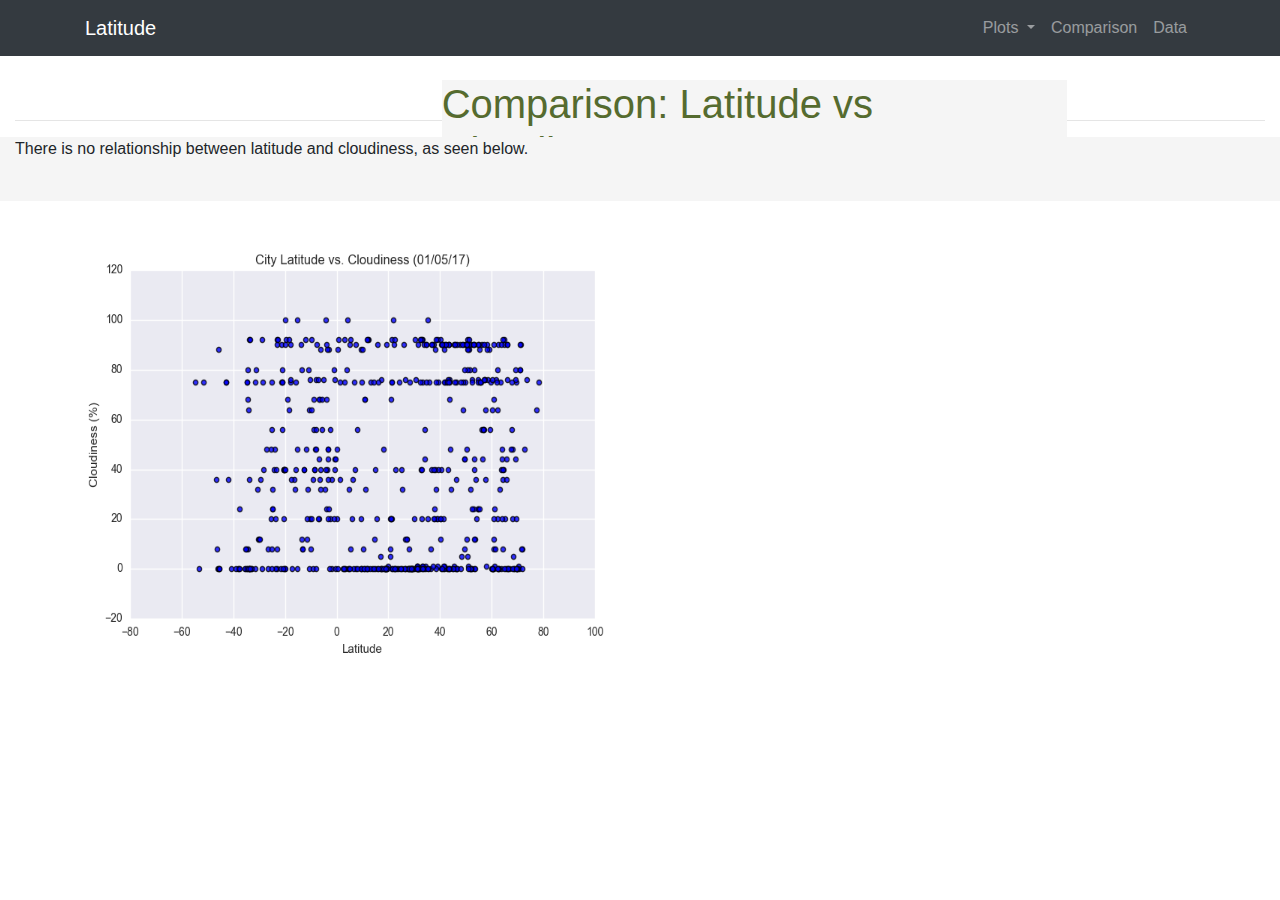
==== cloudiness.html @ 569db22d "Finished plot pages: WS, humidity, etc" ====
<!DOCTYPE html>
<html lang="en">

<head>
  <meta charset="UTF-8">
  <title>Summary</title>
  
  <!-- reset css -->

  <link rel="stylesheet" href="reset.css">
  <link rel="stylesheet" href="https://stackpath.bootstrapcdn.com/bootstrap/4.3.1/css/bootstrap.min.css" integrity="sha384-ggOyR0iXCbMQv3Xipma34MD+dH/1fQ784/j6cY/iJTQUOhcWr7x9JvoRxT2MZw1T" crossorigin="anonymous">

  <script src="https://code.jquery.com/jquery-3.3.1.slim.min.js" integrity="sha384-q8i/X+965DzO0rT7abK41JStQIAqVgRVzpbzo5smXKp4YfRvH+8abtTE1Pi6jizo" crossorigin="anonymous"></script>
  <script src="https://cdnjs.cloudflare.com/ajax/libs/popper.js/1.14.7/umd/popper.min.js" integrity="sha384-UO2eT0CpHqdSJQ6hJty5KVphtPhzWj9WO1clHTMGa3JDZwrnQq4sF86dIHNDz0W1" crossorigin="anonymous"></script>
  <script src="https://stackpath.bootstrapcdn.com/bootstrap/4.3.1/js/bootstrap.min.js" integrity="sha384-JjSmVgyd0p3pXB1rRibZUAYoIIy6OrQ6VrjIEaFf/nJGzIxFDsf4x0xIM+B07jRM" crossorigin="anonymous"></script>

  <link rel="stylesheet" href="style.css">

  <body>
      <!--Navbar adjustments-->
      <nav class="navbar navbar-expand-lg navbar-dark bg-dark">
        <div class="container">
            <a class="navbar-brand text-white background-color-teal" href="index.html" >Latitude</a>
            <button class="navbar-toggler" type="button" data-toggle="collapse" data-target="#navbarSupportedContent" aria-controls="navbarSupportedContent" aria-expanded="false" aria-label="Toggle navigation">
                <span class="navbar-toggler-icon"></span>
            </button>
            
            <div class="collapse navbar-collapse" id="navbarSupportedContent">
                <ul class="navbar-nav ml-auto">    
                    <li class="nav-item dropdown">
                        <a class="nav-link dropdown-toggle" href="#" id="navbarDropdown" role="button" data-toggle="dropdown" aria-haspopup="true" aria-expanded="false">
                            Plots
                        </a>
                        <div class="dropdown-menu dropdown-menu-right" aria-labelledby="navbarDropdown">
                            <a class="dropdown-item" href="temp.html">Max Temperature</a>
                            <a class="dropdown-item" href="humidity.html">Humidity</a>
                            <a class="dropdown-item" href="cloudiness.html">Cloudiness</a>
                            <a class="dropdown-item" href="windspeed.html">Wind Speed</a>
                        </div>
                    </li>
                    <li class="nav-item">
                        <a class="nav-link" href="comparison.html">Comparison</a>
                    </li>
                    <li class="nav-item">
                        <a class="nav-link" href="data.html">Data</a>
                    </li>
                </ul>
            </div>
        </div>
    </nav>
    

    <!-- Header -->

  <div class="container-fluid">
    <div class='row align-items-center'>
        <div class="col-lg-4">
            </br>
        </div>
        <div class="col-lg-6">
            <h1 class= "intro">Comparison: Latitude vs Cloudiness </h1>
        </div>
        <div class="col-lg-2">
            </br>
            </br>
        </div>
    </div> 
    <hr> 
    <div class="row">
        <div id="comp_note" class="col-md-12">
            <p> There is no relationship between latitude and cloudiness, as seen below. </p> 
            </br>
    </div> 

    <!-- graphs -->
    <div class="row">
        <div class="col-md-1">
        </div>
        <div class="col-lg-5">
            </br>
            <figure>
                <a href="cloudiness.html">
                    <img src="Resources\assets\images\Fig3.png"
                        alt = "Max Temp vs. Latitude" height="450" width="600">
                </a>
            </figure>
        </div>
---- style.css ----
/* Navbar section */
<style>

.navbar-light .navbar-brand{
    background-color: rgb(18, 216, 216);
}

.navbar-nav ml-auto{
    background-color: slategrey;
    color: snow;
}
<h3>{
    text-align: center;
    background color: blue;
    color: text-white;
  } </h3>

.navbar-brand {
color:olivedrab
} 
</style>

<h3>



/* Here we define some styles that will ONLY be applied at screen sizes below certain pixels */

@media (max-width: 900px) {
    .navbar-dark{
        background: rgb(0, 0, 0);

    }



    .navbar-toggler{
        background: rgb(92, 90, 90);

    }



    #bottom_visual_page{
        position:relative;
        bottom:-1000px;
        left: 0;

    }



    /* comparisons_pg figure captions */

    figcaption.caption {
        right:1000px;
        font-size: 24px;
        color:teal;
        font-weight: bold;
    }

}


/* End navbar section */


h1.intro{
    position:absolute;
    top: 10%;
    text-align:left;
    color:darkolivegreen;
    background-color:whitesmoke;
}



#intro {
    position:absolute;
    color: darkolivegreen;
    top: 20%;
    text-align: center;
}



/* header (first row) under nav bar */
#header {
    position:absolute;
    color: cadetblue;
    top: 20%;
    text-align: right;
}



p.description {
    position:relative;
    top: 5%;
    text-align: left;
    font-size: 18px;
    margin: 10%;
}



/* comparisons_pg figure captions */
figcaption.caption {
    text-align: center;
    font-size: 24px;
    color:darkslategray;
    font-weight: bold;
}

/* intro note in comparisons_pg */

#comp_note{
    left:0%;
    background-color: whitesmoke;
}



/* in Data_pg??? May be unnecessary. */

#CityData {
    position:absolute;
    top: 20%;
    left:25%;
}



/* bottom header (visualization section) */

#bot_header{
    position:absolute;
    top: 20%;
    left:26%;
    text-align: right;
}



#bottom_visual {
    position:absolute;
    bottom: -150;
    right: 15%;
}


#bottom_visual_page{
    position:relative;
    width: 100%;
    bottom: 5px;
}



#bottom_space_data_pg{
    position: relative;
    width: 100%;
    bottom: 5px;
    background:rgb(255, 255, 255);
}
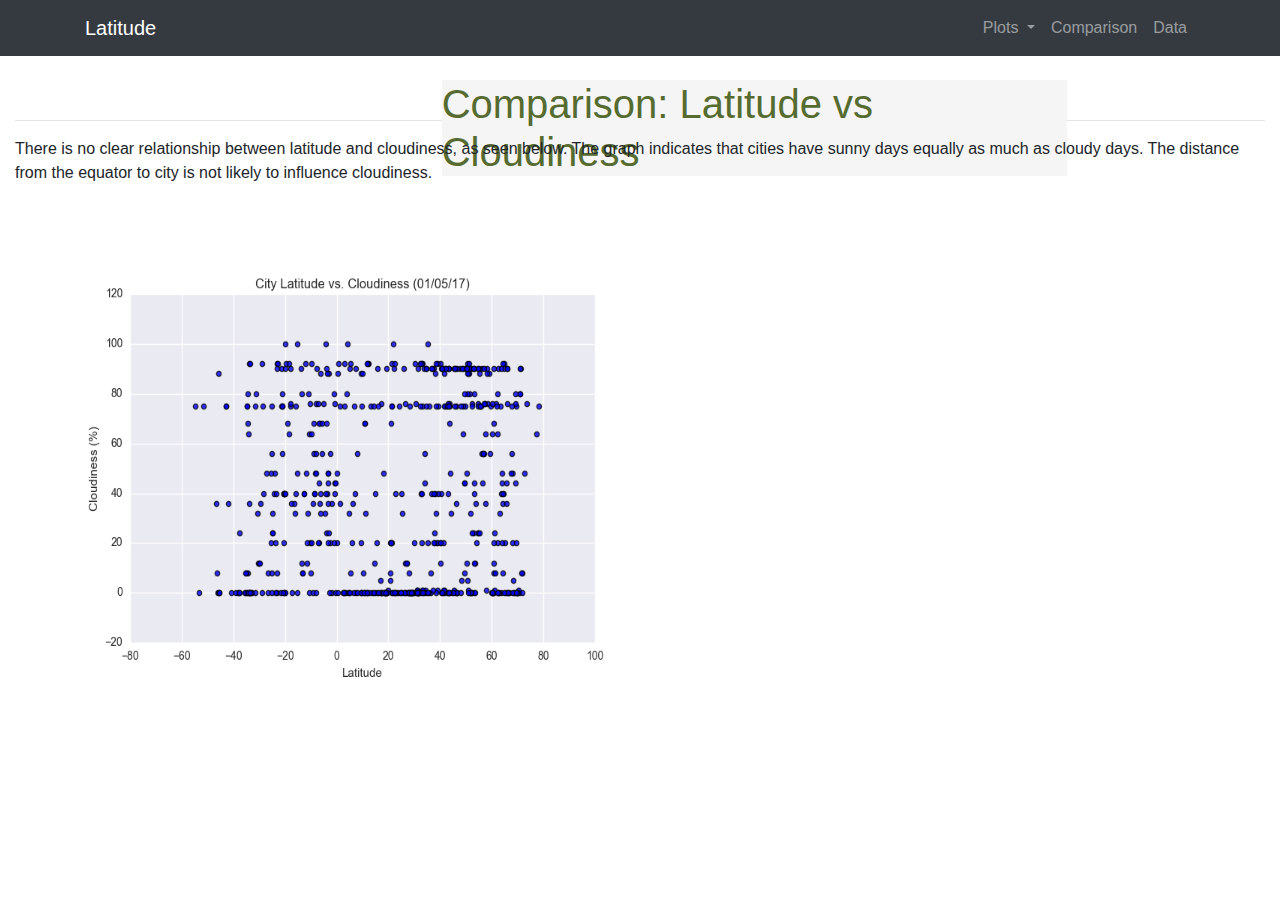
==== commit d04bca83: "Finalizing and cleaning up" ====
--- a/cloudiness.html
+++ b/cloudiness.html
@@ -34,7 +34,8 @@
                         <div class="dropdown-menu dropdown-menu-right" aria-labelledby="navbarDropdown">
                             <a class="dropdown-item" href="temp.html">Max Temperature</a>
                             <a class="dropdown-item" href="humidity.html">Humidity</a>
-                            <a class="dropdown-item" href="cloudiness.html">Cloudiness</a>
+                            <a class="dropdown-item" href="cloudiness.html">Cloudiness
+                            </a>
                             <a class="dropdown-item" href="windspeed.html">Wind Speed</a>
                         </div>
                     </li>
@@ -68,7 +69,9 @@
     <hr> 
     <div class="row">
         <div id="comp_note" class="col-md-12">
-            <p> There is no relationship between latitude and cloudiness, as seen below. </p> 
+            <p> There is no clear relationship between latitude and cloudiness, as seen below. 
+                The graph indicates that cities have sunny days equally as much as cloudy days. 
+                The distance from the equator to city is not likely to influence cloudiness.</p> 
             </br>
     </div> 
 
--- a/style.css
+++ b/style.css
@@ -5,9 +5,14 @@
     background-color: rgb(18, 216, 216);
 }
 
+.navbar-brand text-white background-color-teal{
+    background-color: aqua;
+}
+
 .navbar-nav ml-auto{
     background-color: slategrey;
     color: snow;
+    text-shadow: aqua;
 }
 <h3>{
     text-align: center;
@@ -22,9 +27,7 @@
 
 <h3>
 
-
-
-/* Here we define some styles that will ONLY be applied at screen sizes below certain pixels */
+/* Styles that will be applied at screen sizes below certain pixels */
 
 @media (max-width: 900px) {
     .navbar-dark{
@@ -48,9 +51,7 @@
 
     }
 
-
-
-    /* comparisons_pg figure captions */
+    /* Comparisons figure captions */
 
     figcaption.caption {
         right:1000px;
@@ -82,17 +83,13 @@
     text-align: center;
 }
 
-
-
-/* header (first row) under nav bar */
+/* Header (under nav bar)*/
 #header {
     position:absolute;
     color: cadetblue;
     top: 20%;
     text-align: right;
 }
-
-
 
 p.description {
     position:relative;
@@ -102,9 +99,7 @@
     margin: 10%;
 }
 
-
-
-/* comparisons_pg figure captions */
+/* comparisons figure captions */
 figcaption.caption {
     text-align: center;
     font-size: 24px;
@@ -116,20 +111,7 @@
 
 #comp_note{
     left:0%;
-    background-color: whitesmoke;
 }
-
-
-
-/* in Data_pg??? May be unnecessary. */
-
-#CityData {
-    position:absolute;
-    top: 20%;
-    left:25%;
-}
-
-
 
 /* bottom header (visualization section) */
 
@@ -155,8 +137,6 @@
     bottom: 5px;
 }
 
-
-
 #bottom_space_data_pg{
     position: relative;
     width: 100%;
